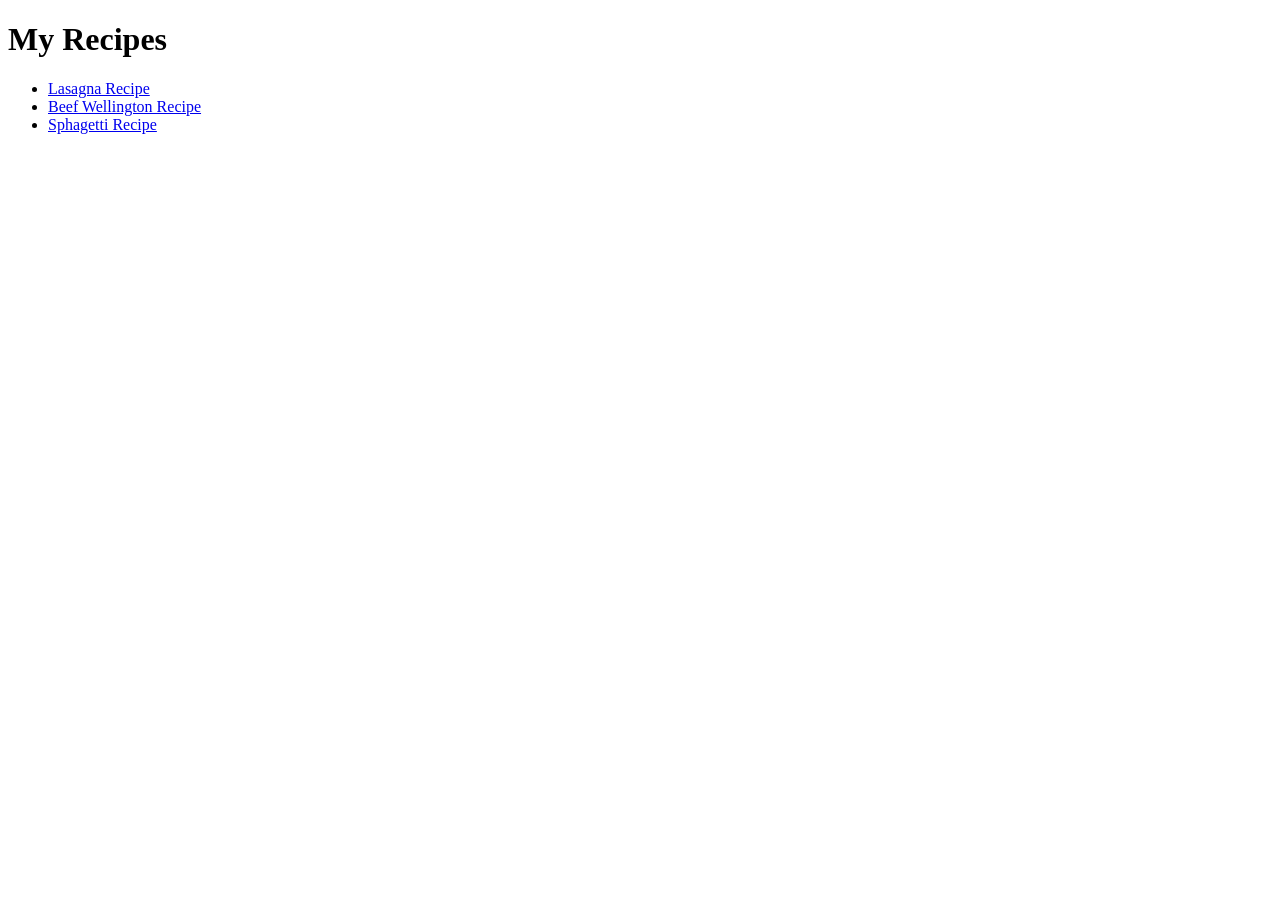
==== index.html @ 551faacb "created working recipes website" ====
<!DOCTYPE html>
<html lang="en">
<head>
    <meta charset="UTF-8">
    <meta name="viewport" content="width=device-width, initial-scale=1.0">
    <title>My recipes</title>
</head>
<body>
    <h1>My Recipes</h1>
    <ul>
        <li><a href="./recipes/lasagna.html">Lasagna Recipe</a></li>
        <li><a href="./recipes/BeefWellington.html">Beef Wellington Recipe</a></li>
        <li><a href="./recipes/Spaghetti.html">Sphagetti Recipe</a></li>
    </ul>
    
</body>
</body>
</html>
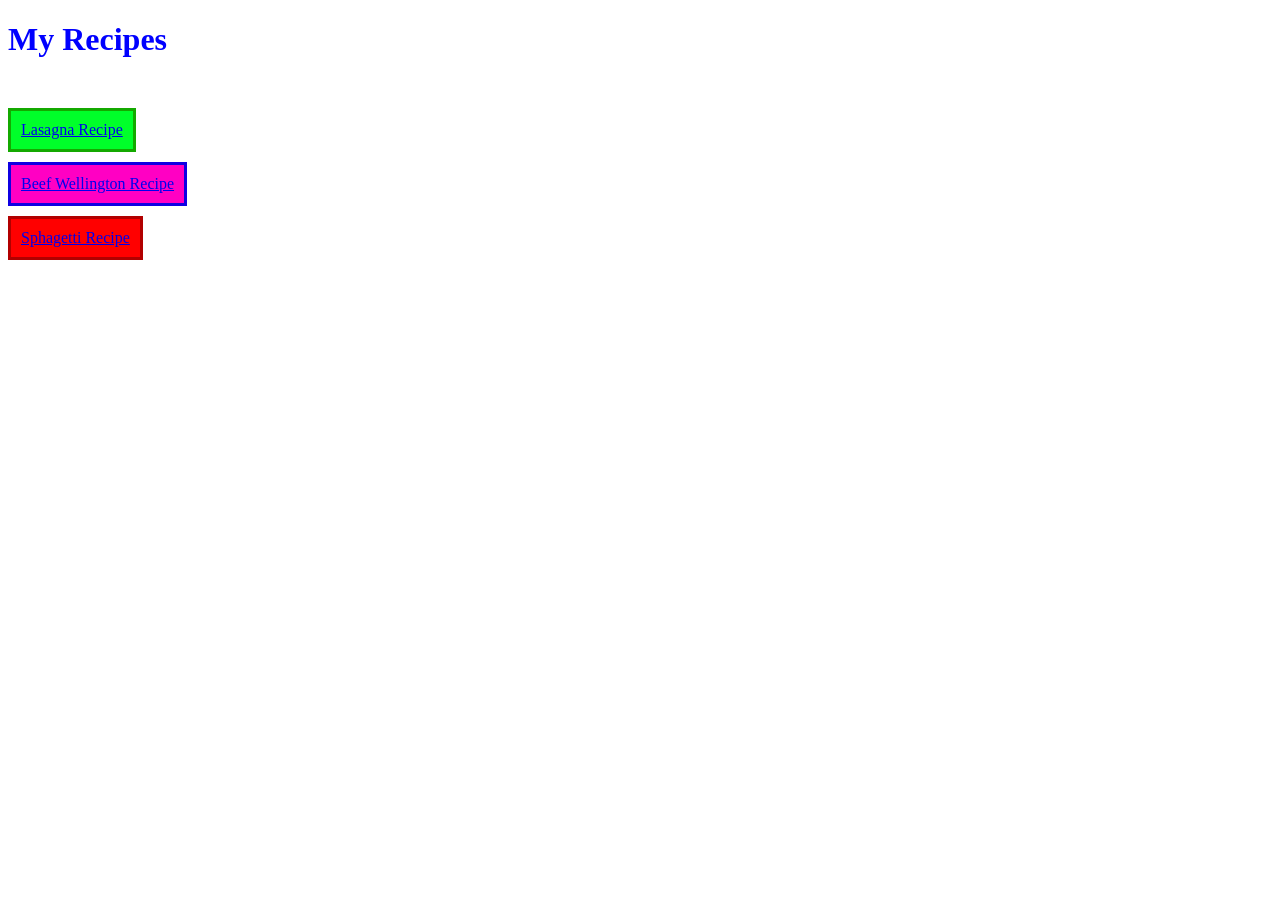
==== commit 78122999: "added better colors and style to recipes" ====
--- a/index.html
+++ b/index.html
@@ -1,16 +1,17 @@
 <!DOCTYPE html>
 <html lang="en">
 <head>
+    <link rel="stylesheet" href="style.css">
     <meta charset="UTF-8">
     <meta name="viewport" content="width=device-width, initial-scale=1.0">
     <title>My recipes</title>
 </head>
 <body>
-    <h1>My Recipes</h1>
-    <ul>
-        <li><a href="./recipes/lasagna.html">Lasagna Recipe</a></li>
-        <li><a href="./recipes/BeefWellington.html">Beef Wellington Recipe</a></li>
-        <li><a href="./recipes/Spaghetti.html">Sphagetti Recipe</a></li>
+    <h1 class="Recipes">My Recipes</h1>
+    <ul class="ul">
+        <li class="Lasagna"><a href="./recipes/lasagna.html">Lasagna Recipe</a></li>
+        <li class="BeefWellington"><a href="./recipes/BeefWellington.html">Beef Wellington Recipe</a></li>
+        <li class="Spaghetti"><a href="./recipes/Spaghetti.html">Sphagetti Recipe</a></li>
     </ul>
     
 </body>
--- a/style.css
+++ b/style.css
@@ -0,0 +1,29 @@
+.Recipes {
+    color: blue;
+}
+.ul {
+    display: inline;
+    justify-content: left;
+    list-style: none;
+}
+.ul li {
+    margin-top: 10px;
+    display: flex;
+    flex-direction: column;
+    width: fit-content;
+    border-style: solid;
+    padding-top: 20px;
+    padding: 10px;
+}
+.Lasagna {
+    background-color: rgb(0, 255, 42);
+    border-color: rgb(20, 169, 0);
+}
+.BeefWellington {
+    background-color: rgb(255, 0, 195);
+    border-color: rgb(15, 0, 226);
+}
+.Spaghetti {
+    background-color: rgb(255, 0, 0);
+    border-color: rgb(177, 0, 0);
+}
